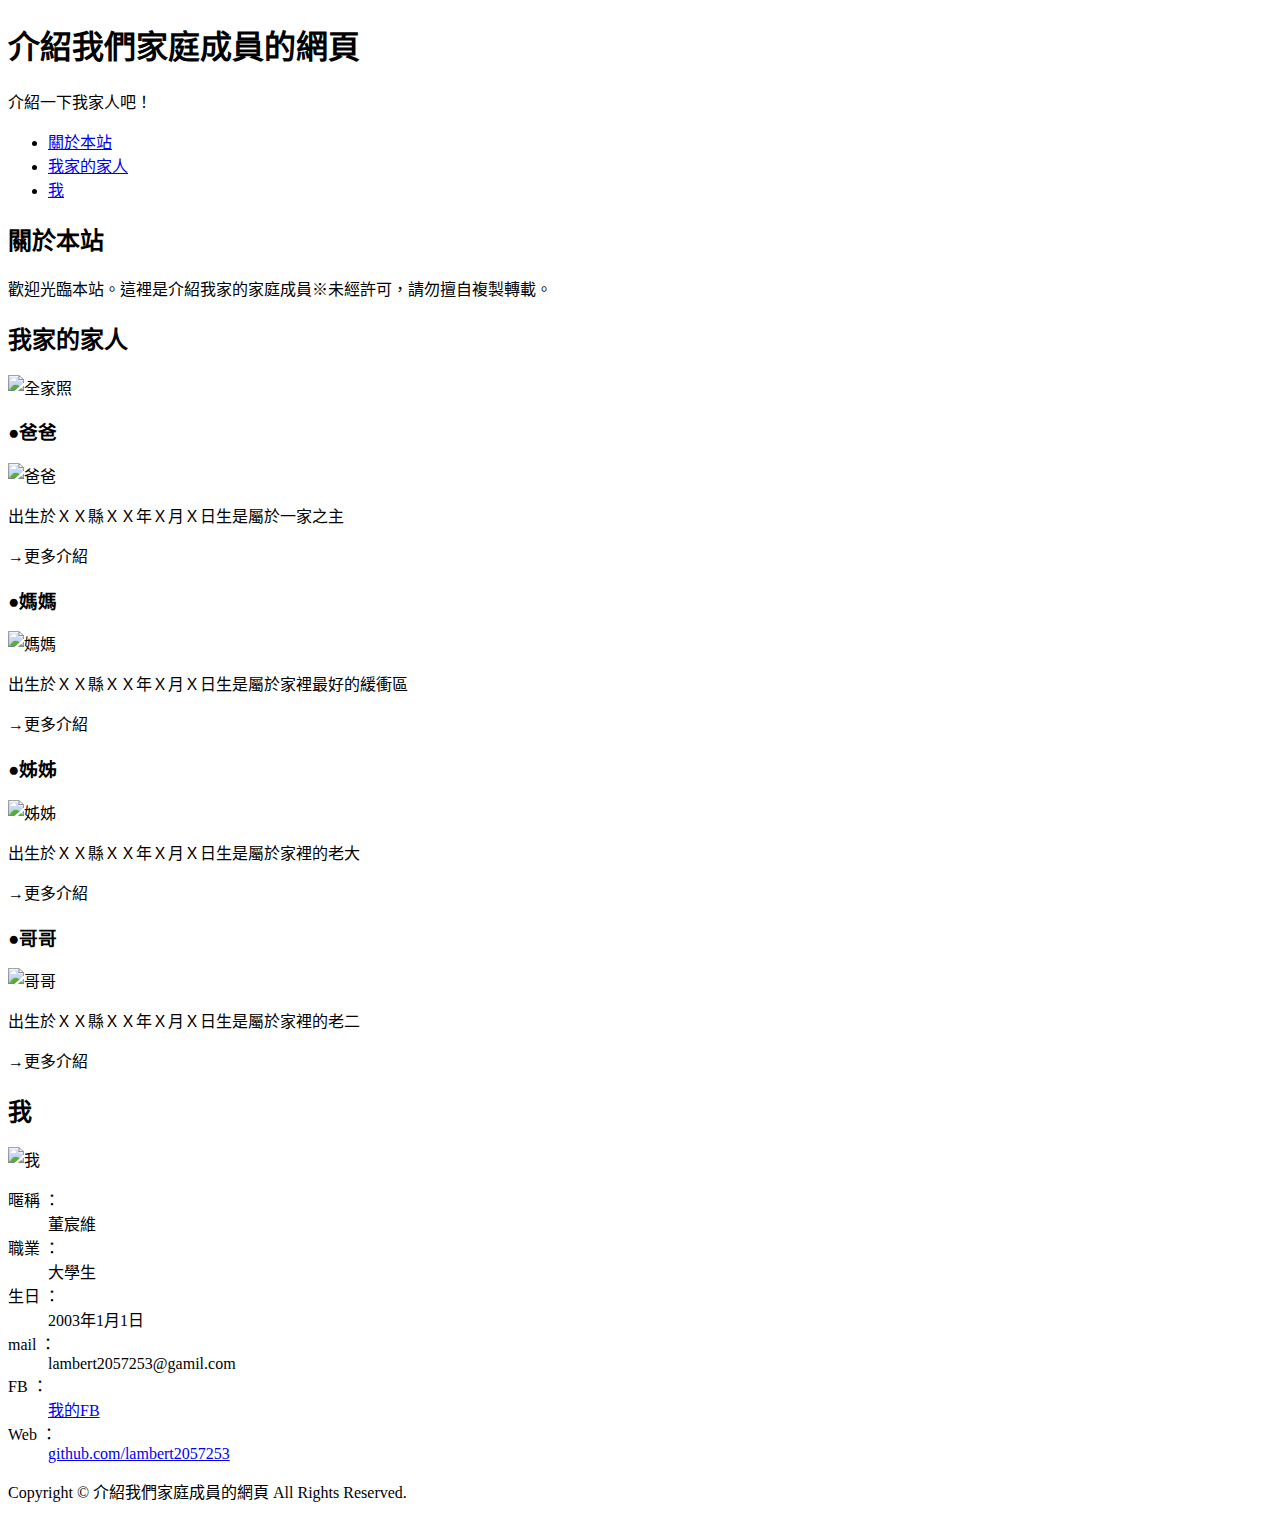
==== A100E111_HTML5.html @ 4397a138 "Add files via upload" ====
<!DOCTYPE html>
<!-- saved from url=(0014)about:internet -->
<html lang="zh-TW">
<head>
    <meta http-equiv="Content-Type" content="text/html; charset=UTF-8">
    <title>介紹我們家庭成員的網頁</title><!--titley在外面給人查的時候顯示出來的跟描述一起-->
    <meta name="keywords" content="家庭,合照,家人,媽媽,爸爸,姐姐,哥哥"><!--keywords關鍵字的意思，讓人查的-->
    <meta name="description" content="介紹我家的家人！還有大量帥哥美女。"><!--description描述的意思-->
    <meta http-epuiv = "refresh" content = "5"/><!--refresh刷新的意思-->
    <link href="./static/index.css" rel="stylesheet">
    <!--
    <style>
        h1{color:aqua}
    </style>
    <!--有這種寫法也有寫在css裡面的-->
</head>
<body>
<header><!--hearder顯示在網站的頭-->
    <h1>介紹我們家庭成員的網頁</h1><!--h主要大的字體-->
    <p>介紹一下我家人吧！</p>
</header>

<nav>
    <ul>
        <li><a href="#Home">關於本站</a></li><!--href="#"表示目錄要讓下面的id抓取用的-->
        <li><a href="#Family">我家的家人</a></li><!--li要讓東西出去-->
        <li><a href="#Me">我</a></li>
    </ul>
</nav>

<main id="contents">
    <section>
        <h2><a id ="Home">關於本站</a></h2>
        <p>歡迎光臨本站。這裡是介紹我家的家庭成員※未經許可，請勿擅自複製轉載。</p>
    </section>
    <section>
        <h2><a id = "Family">我家的家人</a></h2>
        <img src = "./static/images/15936587_251693208584860_3225315094631906427_o.jpg" width="488" height="488" alt="全家照">
        <section>
            <h3>●爸爸</h3>
            <img src="./static/images/Dwayne_Johnson_Hercules_2014_(cropped).jpg" width="488" height="488" alt="爸爸">
            <p>出生於ＸＸ縣ＸＸ年Ｘ月Ｘ日生是屬於一家之主</p>
            <p></p>
            <p>→更多介紹</p>
        </section>
        <section>
            <h3>●媽媽</h3>
            <img src ="./static/images/v2-055c7561543a549d03198b82700b39a8_hd.jpg" width="488" height="488" alt="媽媽">
            <p>出生於ＸＸ縣ＸＸ年Ｘ月Ｘ日生是屬於家裡最好的緩衝區</p>
            <p>→更多介紹</p>
        </section>
        <section>
            <h3>●姊姊</h3>
            <img src ="./static/images/253244484_2963722363844701_7039096059754422666_n.jpg" width="488" height="488" alt="姊姊">
            <p>出生於ＸＸ縣ＸＸ年Ｘ月Ｘ日生是屬於家裡的老大</p>
            <p>→更多介紹</p>
        </section>
        <section>
            <h3>●哥哥</h3>
            <img src ="./static/images/27173111_1534338943340018_3211762390740038475_o.jpg" width="488" height="488" alt="哥哥">
            <p>出生於ＸＸ縣ＸＸ年Ｘ月Ｘ日生是屬於家裡的老二</p>
            <p>→更多介紹</p>
        </section>
    </section>
    <section>
    <h2><a id = "Me">我</a></h2>
    <img src = "./static/images/15724502_1837180939851833_2597709214515426297_o.jpg" width ="488" height ="488" alt="我">
    <dl>
    <dt>暱稱 ：</dt><dd>董宸維</dd>
    <dt>職業 ：</dt><dd>大學生</dd>
    <dt>生日 ：</dt><dd>2003年1月1日</dd>
    <dt>mail ：</dt><dd>lambert2057253@gamil.com</dd>
    <dt>FB ： </dt><dd><a href = "https://www.facebook.com/profile.php?id=100012325483474">我的FB</a></dd>
    <dt>Web ：</dt><dd><a href="https://github.com/lambert2057253" >github.com/lambert2057253</a></dd>
  </dl>
</section>

</main>

<footer>
  <p>Copyright © 介紹我們家庭成員的網頁 All Rights Reserved.</p>
</footer>


</body></html>
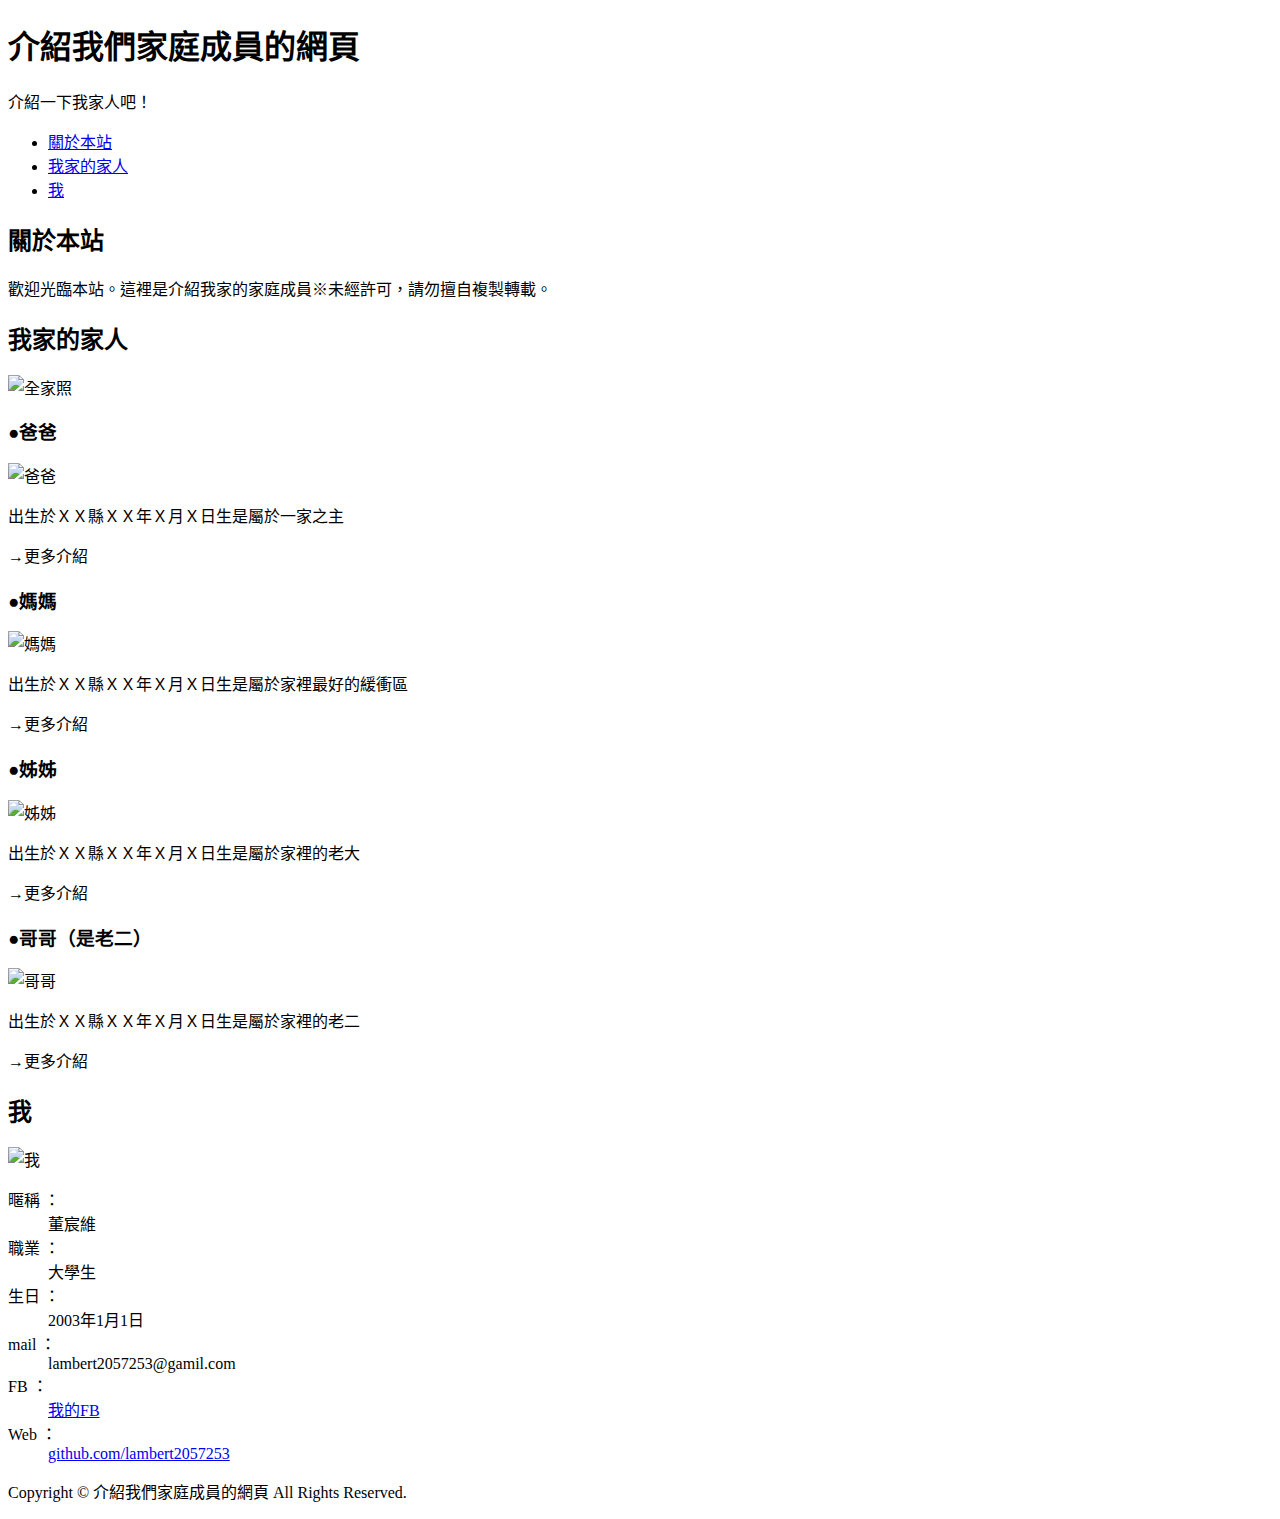
==== commit 1dff46fd: "Add files via upload" ====
--- a/A100E111_HTML5.html
+++ b/A100E111_HTML5.html
@@ -6,42 +6,45 @@
     <title>介紹我們家庭成員的網頁</title><!--titley在外面給人查的時候顯示出來的跟描述一起-->
     <meta name="keywords" content="家庭,合照,家人,媽媽,爸爸,姐姐,哥哥"><!--keywords關鍵字的意思，讓人查的-->
     <meta name="description" content="介紹我家的家人！還有大量帥哥美女。"><!--description描述的意思-->
-    <meta http-epuiv = "refresh" content = "5"/><!--refresh刷新的意思-->
+    <meta http-equiv = "refresh" content = "10000"><!--refresh刷新的意思-->
     <link href="./static/index.css" rel="stylesheet">
     <!--
     <style>
         h1{color:aqua}
     </style>
-    <!--有這種寫法也有寫在css裡面的-->
+    有這種寫法也有寫在css裡面的-->
 </head>
 <body>
 <header><!--hearder顯示在網站的頭-->
     <h1>介紹我們家庭成員的網頁</h1><!--h主要大的字體-->
-    <p>介紹一下我家人吧！</p>
+    <p class="p1">介紹一下我家人吧！</p>
 </header>
 
-<nav>
-    <ul>
-        <li><a href="#Home">關於本站</a></li><!--href="#"表示目錄要讓下面的id抓取用的-->
-        <li><a href="#Family">我家的家人</a></li><!--li要讓東西出去-->
-        <li><a href="#Me">我</a></li>
-    </ul>
-</nav>
+<div>
+    <nav>
+        <ul>
+            <li><a href="#Home">關於本站</a></li><!--href="#"表示目錄要讓下面的id抓取用的-->
+            <li><a href="#Family">我家的家人</a></li><!--li要讓東西出去-->
+            <li><a href="#Me">我</a></li>
+        </ul>
+    </nav>
+</div>
 
 <main id="contents">
-    <section>
-        <h2><a id ="Home">關於本站</a></h2>
+    <section id ="Home">
+        <h2 class="c1">關於本站</h2>
         <p>歡迎光臨本站。這裡是介紹我家的家庭成員※未經許可，請勿擅自複製轉載。</p>
     </section>
-    <section>
-        <h2><a id = "Family">我家的家人</a></h2>
+    <section id = "Family">
+        <h2 class="h2">我家的家人</h2>
         <img src = "./static/images/15936587_251693208584860_3225315094631906427_o.jpg" width="488" height="488" alt="全家照">
         <section>
             <h3>●爸爸</h3>
             <img src="./static/images/Dwayne_Johnson_Hercules_2014_(cropped).jpg" width="488" height="488" alt="爸爸">
             <p>出生於ＸＸ縣ＸＸ年Ｘ月Ｘ日生是屬於一家之主</p>
-            <p></p>
-            <p>→更多介紹</p>
+            <div class="more">
+                <p>→更多介紹</p>
+            </div>
         </section>
         <section>
             <h3>●媽媽</h3>
@@ -56,21 +59,21 @@
             <p>→更多介紹</p>
         </section>
         <section>
-            <h3>●哥哥</h3>
+            <h3 class="h3">●哥哥<span>（是老二）</span></h3><!--span是用來區隔次標題-->
             <img src ="./static/images/27173111_1534338943340018_3211762390740038475_o.jpg" width="488" height="488" alt="哥哥">
             <p>出生於ＸＸ縣ＸＸ年Ｘ月Ｘ日生是屬於家裡的老二</p>
             <p>→更多介紹</p>
         </section>
     </section>
-    <section>
-    <h2><a id = "Me">我</a></h2>
+    <section id = "Me">
+    <h2 class="c2">我</h2>
     <img src = "./static/images/15724502_1837180939851833_2597709214515426297_o.jpg" width ="488" height ="488" alt="我">
     <dl>
-    <dt>暱稱 ：</dt><dd>董宸維</dd>
+    <dt>暱稱 ：</dt><dd>董宸維</dd><!--dt大字dd換下一行-->
     <dt>職業 ：</dt><dd>大學生</dd>
     <dt>生日 ：</dt><dd>2003年1月1日</dd>
     <dt>mail ：</dt><dd>lambert2057253@gamil.com</dd>
-    <dt>FB ： </dt><dd><a href = "https://www.facebook.com/profile.php?id=100012325483474">我的FB</a></dd>
+    <dt>FB ： </dt><dd><a target="_blank" href = "https://www.facebook.com/profile.php?id=100012325483474">我的FB</a></dd><!--target="_blank"清除網頁上的所有資料-->
     <dt>Web ：</dt><dd><a href="https://github.com/lambert2057253" >github.com/lambert2057253</a></dd>
   </dl>
 </section>
